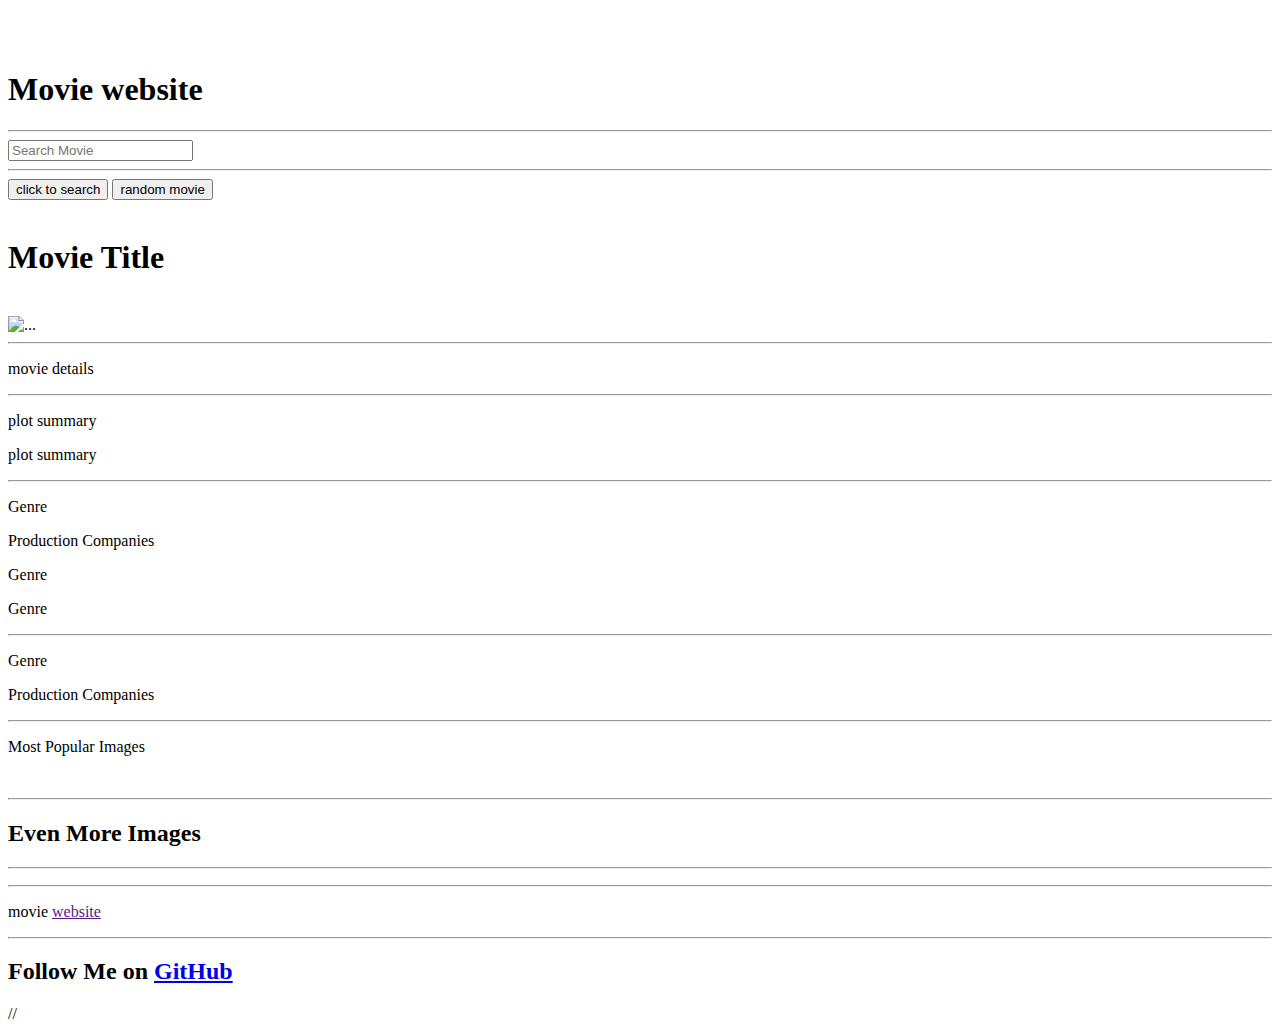
==== Movie_Website/index.html @ 70ad05c3 "Java script" ====
<!DOCTYPE html>
<html lang="en">
<head>
  <!-- Required meta tags -->
  <meta charset="UTF-8">
  <meta name="viewport" content="width=device-width, initial-scale=1.0">
  <meta http-equiv="X-UA-Compatible" content="ie=edge">

  <!-- link to icon -->
  <link rel="icon" href="https://encrypted-tbn0.gstatic.com/images?q=tbn:ANd9GcTLeFLd86FtpZnr8N1D8y5ksrgxyNkZRP_RGQ&usqp=CAU">

  <!-- Bootstrap CSS -->
  <link href="https://cdn.jsdelivr.net/npm/bootstrap@5.1.3/dist/css/bootstrap.min.css" rel="stylesheet"
    integrity="sha384-1BmE4kWBq78iYhFldvKuhfTAU6auU8tT94WrHftjDbrCEXSU1oBoqyl2QvZ6jIW3" crossorigin="anonymous">

  <!-- font -->
  <script defer src="https://use.fontawesome.com/releases/v5.0.10/js/all.js"
    integrity="sha384-slN8GvtUJGnv6ca26v8EzVaR9DC58QEwsIk9q1QXdCU8Yu8ck/tL/5szYlBbqmS+"
    crossorigin="anonymous"></script>
  <link href="https://fonts.googleapis.com/css?family=Montserrat" rel="stylesheet">


  <link rel="stylesheet" href="https://cdn.jsdelivr.net/npm/swiper@8/swiper-bundle.min.css" />
  <!-- custom style sheet -->
  <link rel="stylesheet" href="./style.css">
  <title>Movie website CD</title>
</head>

<body>
  <div class="container-fluid text-center">
    <h1 style="padding-top: 50px;">Movie website</h1>
    <hr>
    <input id="moviesearchinputbox" class="btn btn-light" type="text" placeholder="Search Movie">
    <hr>
    <button button type="button" class="btn btn-dark" id="searchclickbutton" onclick="searchformovie()">click to
      search</button>
    <button type="button" class="btn btn-dark" id="searchclickbutton" onclick="searchforrandommovie()">random
      movie</button>
  </div>
  <div class="container-fluid text-center">

    <br>
    <h1 id="sample_movietitle">Movie Title</h1>
    <br>
    <img id="sample_movieimage" src="https://www.themoviedb.org/t/p/original/8I37NtDffNV7AZlDa7uDvvqhovU.jpg" class="img-fluid" alt="..."
      id="imgfromnasafetch">
    <hr>
    <p class="lead tagline" id="sample_tagline">
      movie details
    </p>
    <hr>
    <div class="text-center plotsummary">
      <p class="lead">
        plot summary
      </p>
      <p class="lead " id="sample_plotsummary">
        plot summary
      </p>
    </div>
    <hr>
    <div class="text-center movieinfo">
      <div class="row">
        <div class="col">
          <p id="sample_release_date">Genre</p>
        </div>
        <div class="col">
          <p id="sample_revenue">Production Companies</p>
        </div>
        <div class="col">
          <p id="sample_runtime">Genre</p>
        </div>
        <div class="col">
          <p id="sample_vote_average">Genre</p>

        </div>
      </div>
    </div>
    <hr>
    <div class="text-center ">
      <div class="row">
        <div class="col-md-6 listnumberone">
          <p>Genre</p>
          <ul class="list-group" id="sample_genrelist">
          </ul>
        </div>
        <div class="col-md-6 listnumberone">
          <p>Production Companies</p>
          <ul class="list-group" id="sample_productioncompanies">
          </ul>
        </div>
      </div>
    </div>

    <hr>
    <p class="lead">
      Most Popular Images
    </p>
    <div class="container-fluid text-center">
      <div class="imagepadding">
        <div class="cocoen" data-start="30">
          <img id="cocoensliderone" src="https://www.themoviedb.org/t/p/original/tvaFREoQ7ssrPcwfz7Xbj2A7B2t.jpg"
            alt="" />
          <img id="cocoenslidertwo" src="https://www.themoviedb.org/t/p/original/yXsY0j90fwbfK4QVAFuQxH5LQzn.jpg"
            alt="" />
        </div>
      </div>
    </div>
    <hr>
    <h2 class="lead">
      Even More Images
    </h2>
    <hr>
    <div class="container-fluid text-center">
      <!-- Slider main container -->
      <div class="swiper">
        <!-- Additional required wrapper -->
        <div class="swiper-wrapper" id="swiperwrappermain">

        </div>
        <!-- If we need pagination -->
        <!--   <div class="swiper-pagination"></div> -->

        <!-- If we need navigation buttons -->
        <div class="swiper-button-prev"></div>
        <div class="swiper-button-next"></div>

        <!-- If we need scrollbar -->
        <!--   <div class="swiper-scrollbar"></div> -->
      </div>
    </div>
    <hr>
    <div class="container-fluid text-center websitelink">
      <p class="lead">movie <a href="" id="moviewebsitehref">website </a></p>
    </div>
    <hr>
  </div>

  <div class="container-fluid text-center">
    <h2>
      Follow Me on <a href="https://github.com/Chetandasa">GitHub</a>
    </h2>
  </div>

  <!-- cocoen script link  -->
  <script src="https://unpkg.com/cocoen/dist/cocoen.js"></script>
  <!-- Gallery swiper script link  -->
  <script src="https://cdn.jsdelivr.net/npm/swiper@8/swiper-bundle.min.js"></script>
  //

  <script src="https://cdn.jsdelivr.net/npm/@popperjs/core@2.10.2/dist/umd/popper.min.js"
    integrity="sha384-7+zCNj/IqJ95wo16oMtfsKbZ9ccEh31eOz1HGyDuCQ6wgnyJNSYdrPa03rtR1zdB"
    crossorigin="anonymous"></script>
  <script src="https://cdn.jsdelivr.net/npm/bootstrap@5.1.3/dist/js/bootstrap.min.js"
    integrity="sha384-QJHtvGhmr9XOIpI6YVutG+2QOK9T+ZnN4kzFN1RtK3zEFEIsxhlmWl5/YESvpZ13"
    crossorigin="anonymous"></script>



  <script src="./loadibraries.js"></script>
  <script src="./sampledataobjects.js"></script>
  <script src="./apikey.js"></script>
  <script src="./script.js"></script>
</body>

</html>
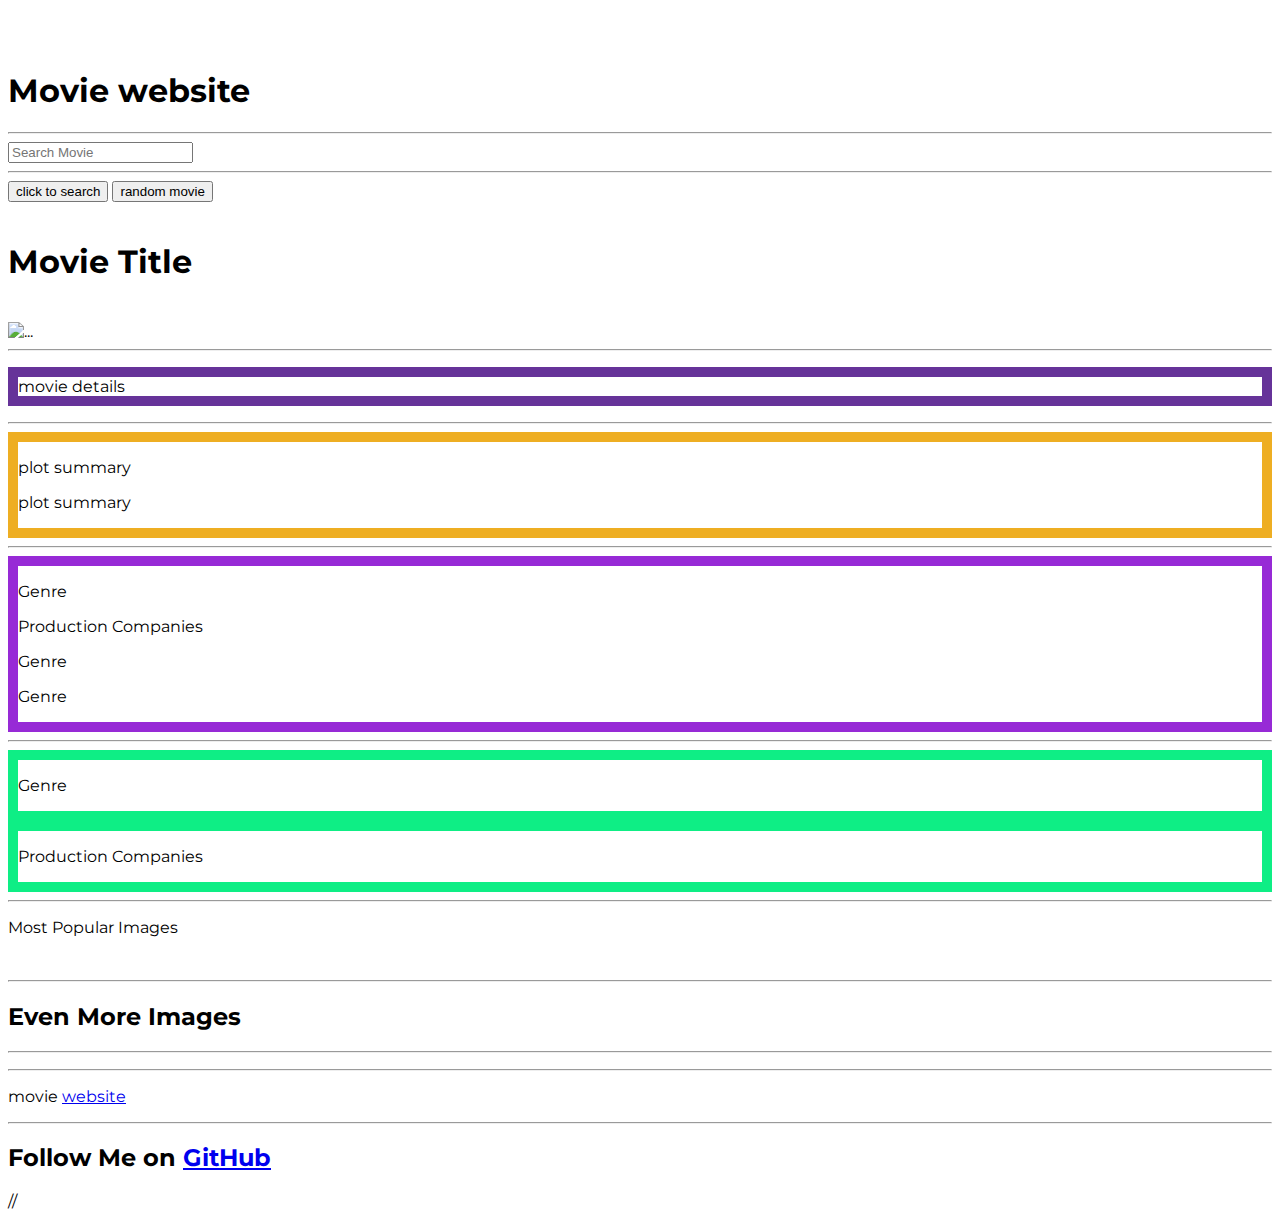
==== commit 1ed63da3: "Movie Website" ====
--- a/Movie_Website/index.html
+++ b/Movie_Website/index.html
@@ -130,7 +130,7 @@
     </div>
     <hr>
     <div class="container-fluid text-center websitelink">
-      <p class="lead">movie <a href="" id="moviewebsitehref">website </a></p>
+      <p class="lead">movie <a href="https://www.themoviedb.org/" id="moviewebsitehref">website </a></p>
     </div>
     <hr>
   </div>
--- a/Movie_Website/style.css
+++ b/Movie_Website/style.css
@@ -0,0 +1,35 @@
+body {
+  font-family: 'Montserrat', sans-serif;
+}
+
+.tagline {
+  border: 10px solid rebeccapurple;
+}
+
+.plotsummary {
+  border: 10px solid rgb(238, 174, 35);
+}
+
+.movieinfo {
+  border: 10px solid rgb(151, 42, 214);
+}
+
+.listnumberone {
+  border: 10px solid rgb(14, 238, 133);
+} */
+
+/* .imagepadding {
+  margin-left: 100px;
+  margin-right: 100px;
+} */
+
+ .websitelink {
+  border: 10px solid rgb(151, 224, 34);
+  padding-top: 15px;
+}
+
+
+
+
+
+
